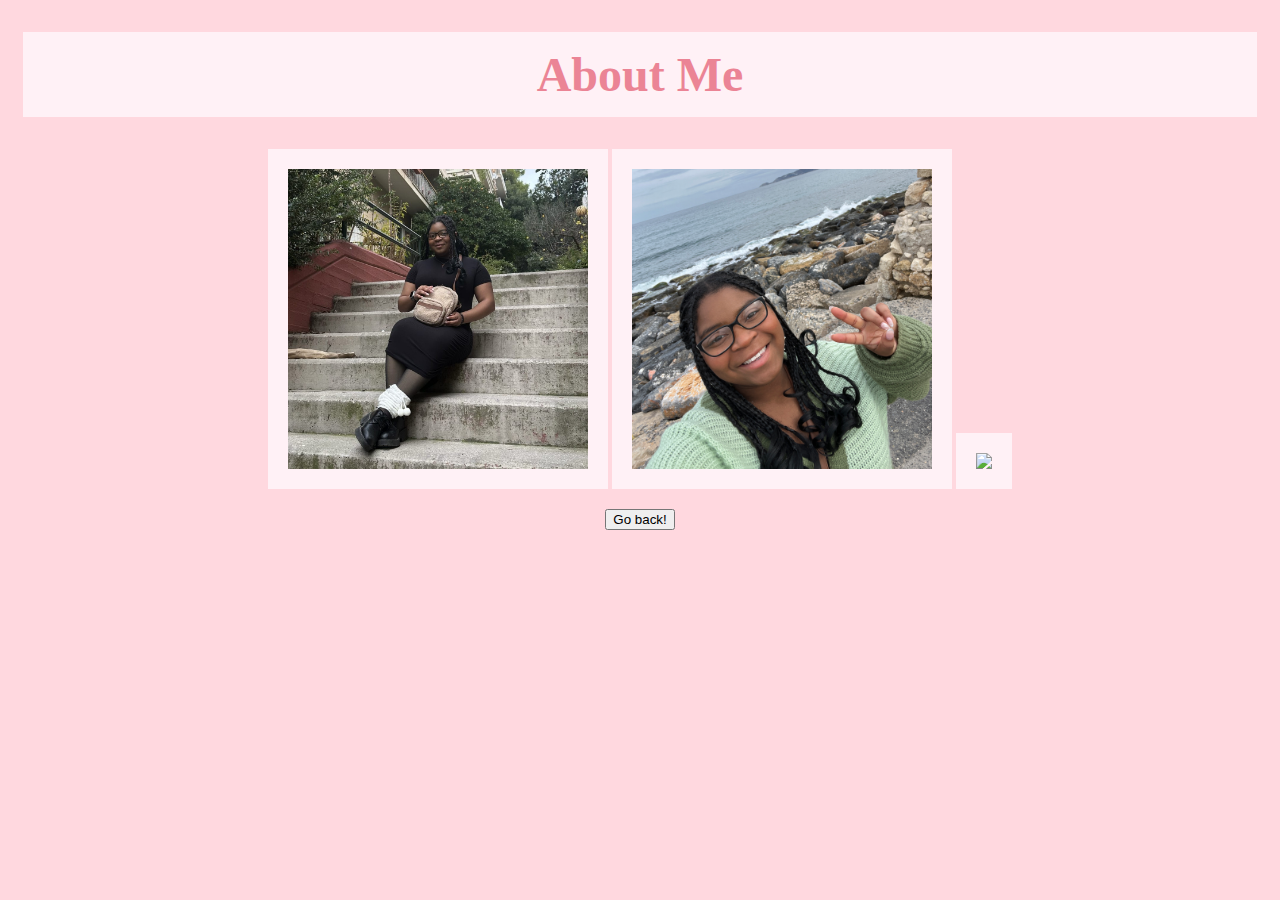
==== aboutMe.html @ 99996cc9 "Initial commit" ====
<!DOCTYPE html>
<html lang="en">
<head>
    <meta charset="UTF-8">
    <meta name="viewport" content="width=device-width, initial-scale=1.0">
    <title>About Me</title>
    <link type="text/css" rel="stylesheet" href="style.css" />
</head>
<body class="contents">
    <h1>About Me</h1>
    <div>
        <p>
            <img class="images" src="media/AboutMe.jpg"/>
            <img class="images" src="media/AboutMe2.jpg"/>
            <img class="images" src="media/AboutMe3.jpg"/>
        </p>
        <button onclick=goBack()>Go back!</button>
    </div>
    <script src="javascript/app.js"></script>
</body>
</html>
---- style.css ----
h1 {
    background-color: rgb(255, 241, 246);
    color:rgb(235, 132, 149);
    padding: 15px;
    font-size: 300%;
}
body {
    background-color: rgb(255, 216, 223);
    text-align: center;
}
.kpopList {
    background-color: rgb(255, 241, 246);
    list-style-position: inside;
}
.images{
    padding: 20px;
    background-color: rgb(255, 241, 246);
    width: 300px;
    height:auto;
}
.contents {
    padding: 0px 15px;
    font-family: cursive;
}
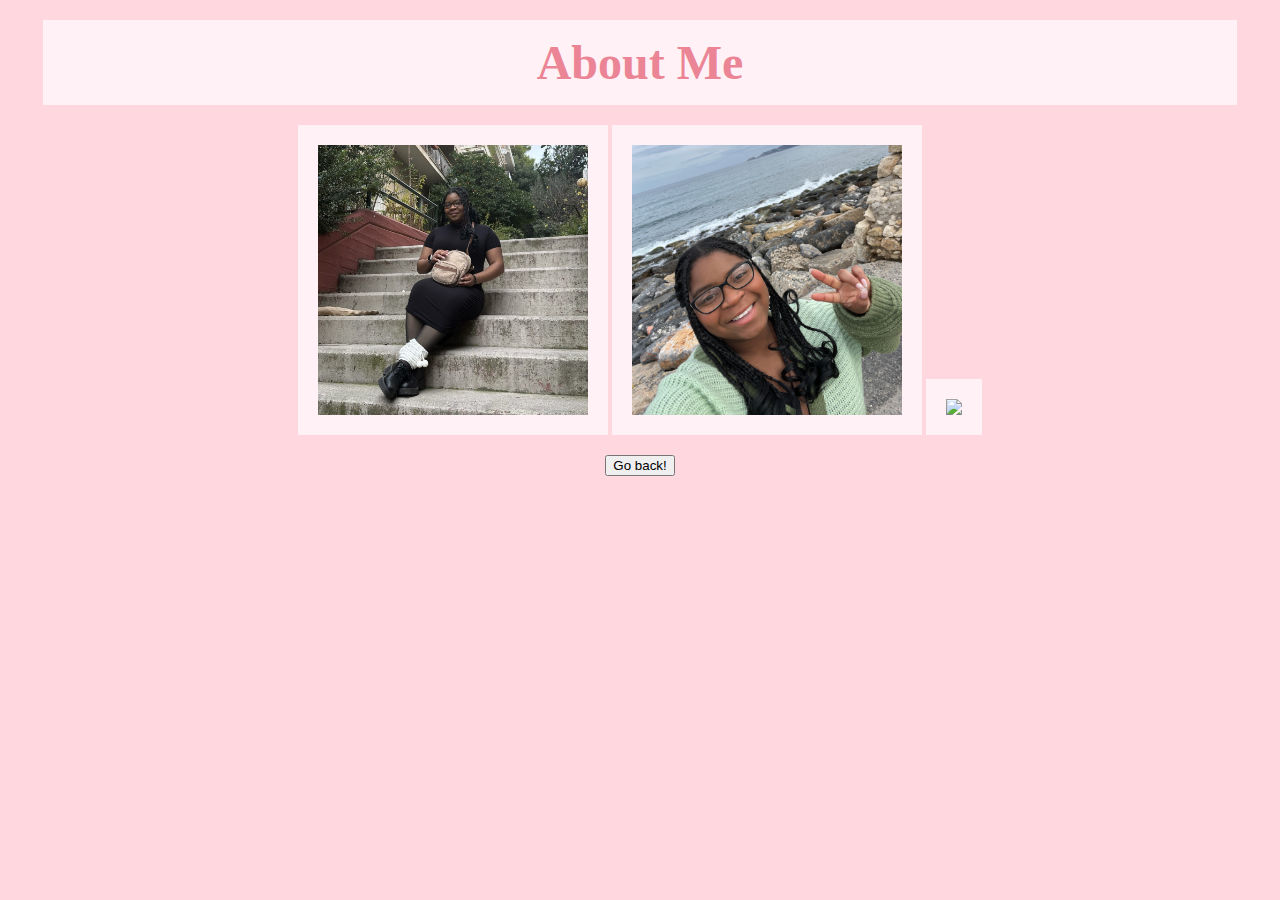
==== commit 3b02e66e: "Added functionality to buttons" ====
--- a/aboutMe.html
+++ b/aboutMe.html
@@ -6,7 +6,7 @@
     <title>About Me</title>
     <link type="text/css" rel="stylesheet" href="style.css" />
 </head>
-<body class="contents">
+<body>
     <h1>About Me</h1>
     <div>
         <p>
--- a/style.css
+++ b/style.css
@@ -2,11 +2,14 @@
     background-color: rgb(255, 241, 246);
     color:rgb(235, 132, 149);
     padding: 15px;
+    margin: 20px;
     font-size: 300%;
 }
 body {
     background-color: rgb(255, 216, 223);
     text-align: center;
+    padding: 0px 15px;
+    font-family: cursive;
 }
 .kpopList {
     background-color: rgb(255, 241, 246);
@@ -15,10 +18,41 @@
 .images{
     padding: 20px;
     background-color: rgb(255, 241, 246);
-    width: 300px;
+    width: 270px;
     height:auto;
 }
-.contents {
-    padding: 0px 15px;
-    font-family: cursive;
-}+#secretText{
+    font-size: x-small;
+}
+#favorite {
+    font-style: italic;
+}
+#secondFav {
+    font-style: italic;
+}
+.homePics {
+    padding: 20px;
+    background-color: rgb(255, 241, 246);
+    width: 250px;
+    height: auto;
+}
+
+
+/*
+.topnav {
+    overflow: hidden;
+    background-color: #333;
+  }
+  .topnav a {
+    float: left;
+    display: block;
+    color: #f2f2f2;
+    text-align: center;
+    padding: 14px 16px;
+    text-decoration: none;
+  }
+  
+  .topnav a:hover {
+    background-color: #ddd;
+    color: black;
+  } */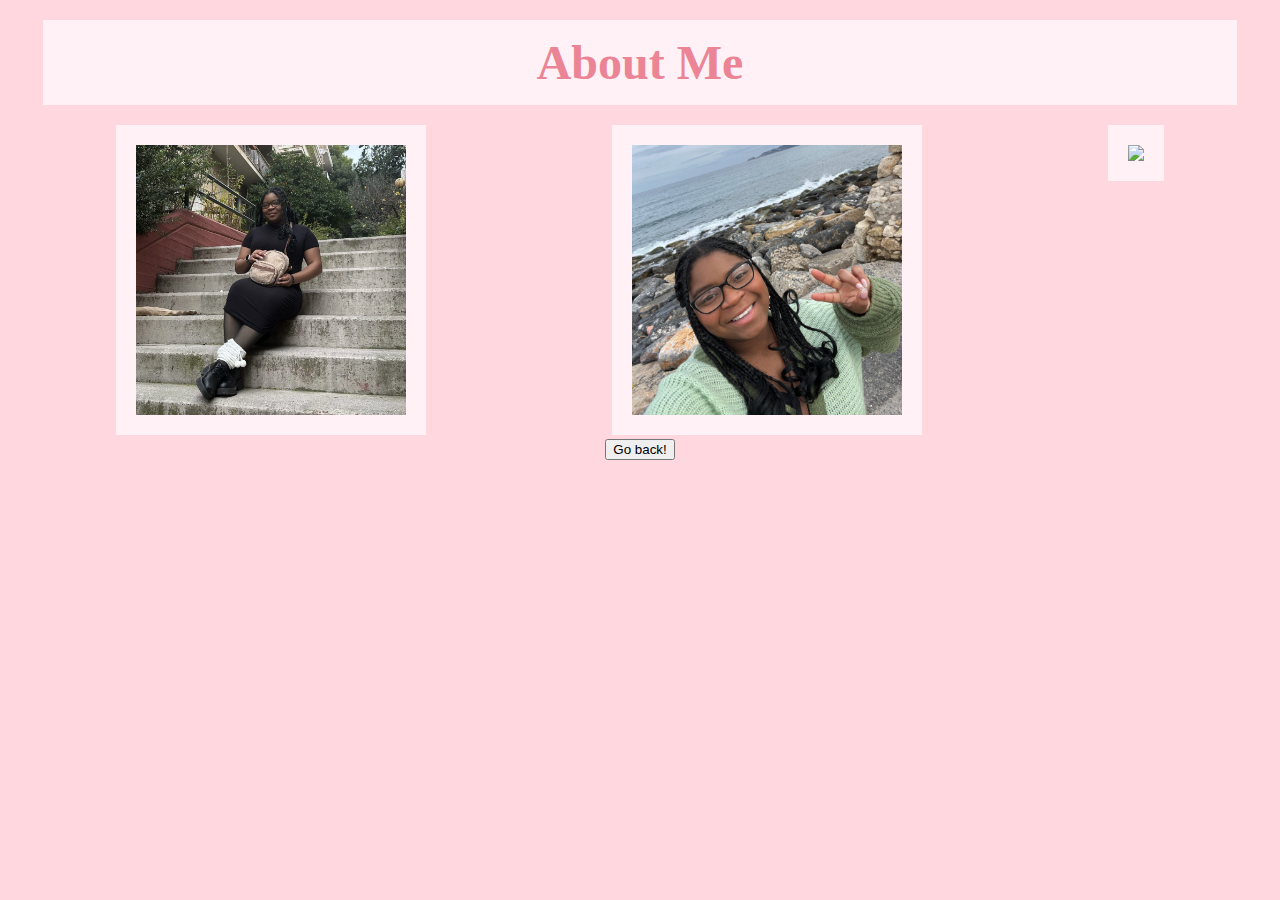
==== commit 35dda619: "Added flexible containers" ====
--- a/aboutMe.html
+++ b/aboutMe.html
@@ -8,14 +8,12 @@
 </head>
 <body>
     <h1>About Me</h1>
-    <div>
-        <p>
-            <img class="images" src="media/AboutMe.jpg"/>
-            <img class="images" src="media/AboutMe2.jpg"/>
-            <img class="images" src="media/AboutMe3.jpg"/>
-        </p>
-        <button onclick=goBack()>Go back!</button>
+    <div class="flexContainer">
+        <div><img class="images" src="media/AboutMe.jpg"/></div>
+        <div><img class="images" src="media/AboutMe2.jpg"/></div>
+        <div><img class="images" src="media/AboutMe3.jpg"/></div>
     </div>
+    <div><button onclick=goBack()>Go back!</button></div>
     <script src="javascript/app.js"></script>
 </body>
 </html>--- a/style.css
+++ b/style.css
@@ -36,23 +36,25 @@
     width: 250px;
     height: auto;
 }
-
-
-/*
-.topnav {
+.flexContainer {
+    display: flex;
+    flex-direction: row;
+    justify-content: space-around;
+}
+.navBar{
+    list-style-type: none;
+    margin: 0;
+    padding: 0;
     overflow: hidden;
-    background-color: #333;
-  }
-  .topnav a {
-    float: left;
+    background-color: palegoldenrod;
+}
+.navItem {
+    display: inline;
+}
+.navItem a {
     display: block;
-    color: #f2f2f2;
+    color: white;
     text-align: center;
-    padding: 14px 16px;
+    padding: 0px 15px;
     text-decoration: none;
-  }
-  
-  .topnav a:hover {
-    background-color: #ddd;
-    color: black;
-  } */+}
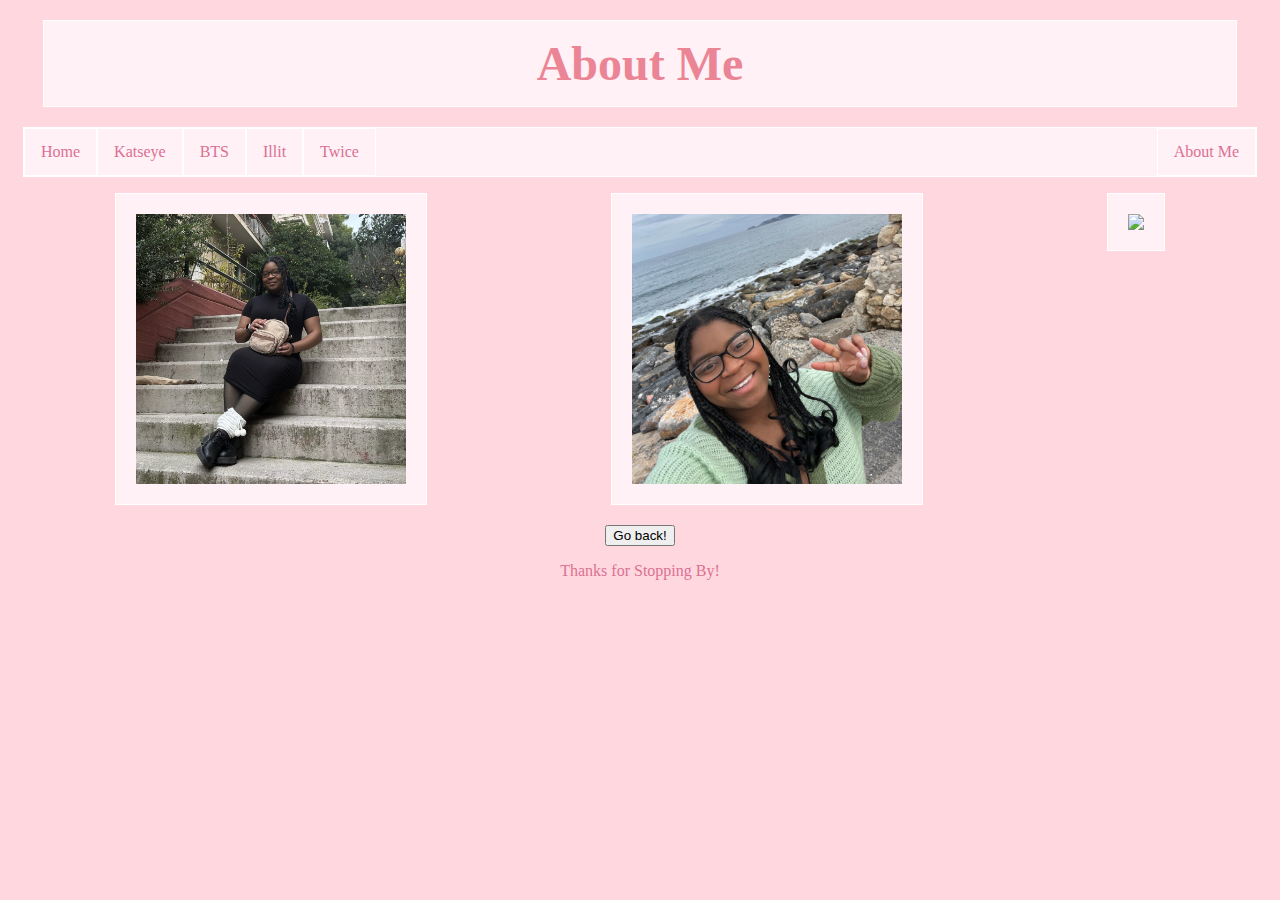
==== commit 6493509c: "Added Nav Bar" ====
--- a/aboutMe.html
+++ b/aboutMe.html
@@ -8,12 +8,27 @@
 </head>
 <body>
     <h1>About Me</h1>
-    <div class="flexContainer">
-        <div><img class="images" src="media/AboutMe.jpg"/></div>
-        <div><img class="images" src="media/AboutMe2.jpg"/></div>
-        <div><img class="images" src="media/AboutMe3.jpg"/></div>
+    <div>
+        <ul class="navBar">
+            <li class="navItem"><a href="index.html">Home</a></li>
+            <li class="navItem" style="float: right"><a href="aboutMe.html">About Me</a></li>
+            <li class="navItem"><a href="katseyePage.html">Katseye</a></li>
+            <li class="navItem"><a href="btsPage.html">BTS</a></li>
+            <li class="navItem"><a href="illitPage.html">Illit</a></li>
+            <li class="navItem"><a href="twicePage.html">Twice</a></li>
+        </ul>
     </div>
+    <p>
+        <div class="flexContainer">
+            <div><img class="images" src="media/AboutMe.jpg"/></div>
+            <div><img class="images" src="media/AboutMe2.jpg"/></div>
+            <div><img class="images" src="media/AboutMe3.jpg"/></div>
+        </div>
+    </p>
     <div><button onclick=goBack()>Go back!</button></div>
+    <p>
+        <footer style="color: palevioletred;">Thanks for Stopping By!</footer>
+    </p>
     <script src="javascript/app.js"></script>
 </body>
 </html>--- a/style.css
+++ b/style.css
@@ -4,6 +4,7 @@
     padding: 15px;
     margin: 20px;
     font-size: 300%;
+    border: 1px solid white;
 }
 body {
     background-color: rgb(255, 216, 223);
@@ -14,12 +15,14 @@
 .kpopList {
     background-color: rgb(255, 241, 246);
     list-style-position: inside;
+    border: 1px solid white;
 }
 .images{
     padding: 20px;
     background-color: rgb(255, 241, 246);
     width: 270px;
     height:auto;
+    border: 1px solid white;
 }
 #secretText{
     font-size: x-small;
@@ -46,15 +49,17 @@
     margin: 0;
     padding: 0;
     overflow: hidden;
-    background-color: palegoldenrod;
+    background-color: rgb(255, 241, 246);
+    border: 1px solid white;
 }
 .navItem {
-    display: inline;
+    float: left;
+    border: 1px solid white;
 }
 .navItem a {
     display: block;
-    color: white;
+    color: palevioletred;
     text-align: center;
-    padding: 0px 15px;
+    padding: 14px 16px;
     text-decoration: none;
 }
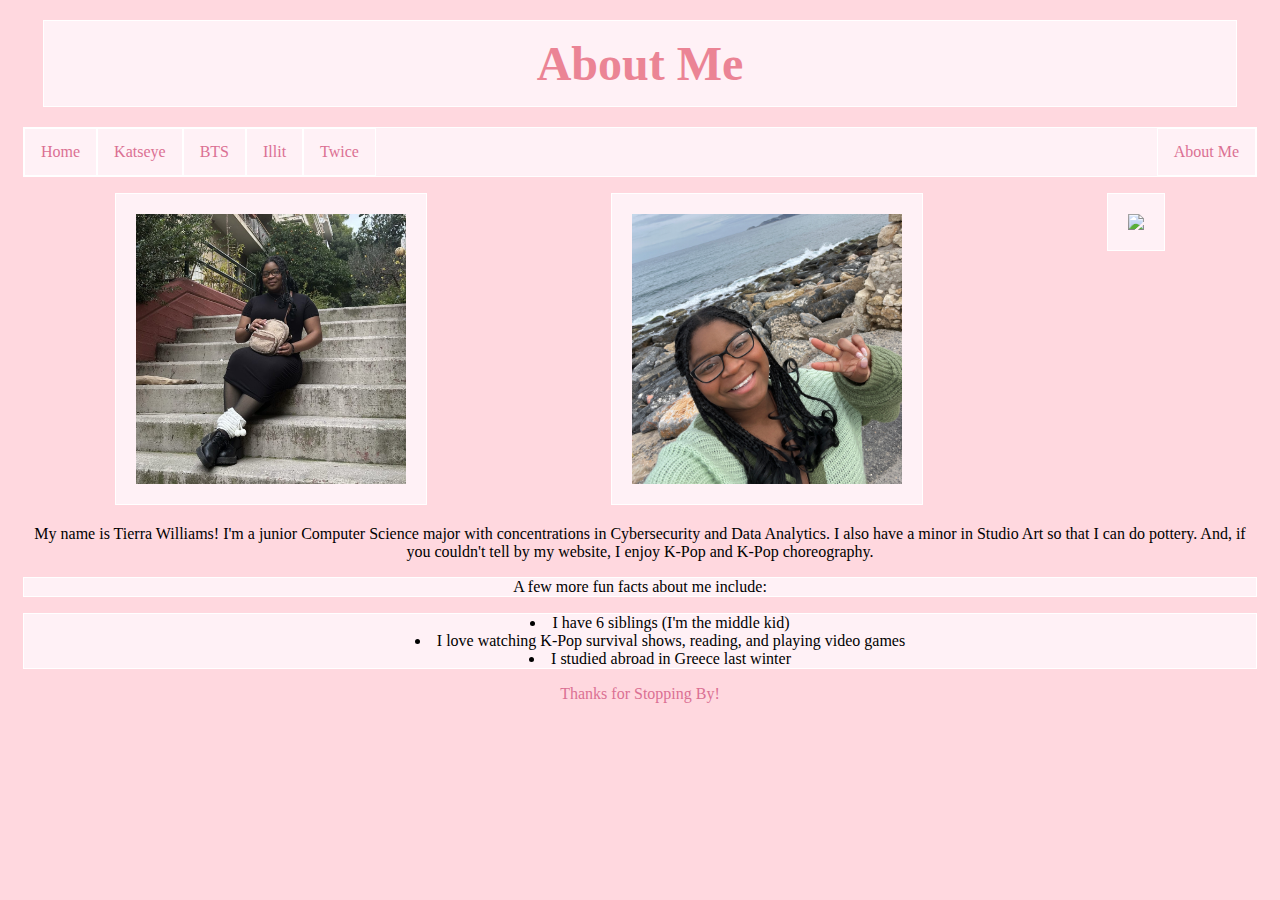
==== commit 99c2523c: "Removed button and added details" ====
--- a/aboutMe.html
+++ b/aboutMe.html
@@ -25,7 +25,18 @@
             <div><img class="images" src="media/AboutMe3.jpg"/></div>
         </div>
     </p>
-    <div><button onclick=goBack()>Go back!</button></div>
+    <p>
+        My name is Tierra Williams! I'm a junior Computer Science major with concentrations in Cybersecurity and Data Analytics.
+        I also have a minor in Studio Art so that I can do pottery. And, if you couldn't tell by my website, I enjoy K-Pop and K-Pop choreography.
+    </p>
+    <p class="lists">
+        A few more fun facts about me include:
+        <ul class="lists">
+            <li>I have 6 siblings (I'm the middle kid)</li>
+            <li>I love watching K-Pop survival shows, reading, and playing video games</li>
+            <li>I studied abroad in Greece last winter</li>
+        </ul>
+    </p>
     <p>
         <footer style="color: palevioletred;">Thanks for Stopping By!</footer>
     </p>
--- a/style.css
+++ b/style.css
@@ -12,7 +12,7 @@
     padding: 0px 15px;
     font-family: cursive;
 }
-.kpopList {
+.lists {
     background-color: rgb(255, 241, 246);
     list-style-position: inside;
     border: 1px solid white;
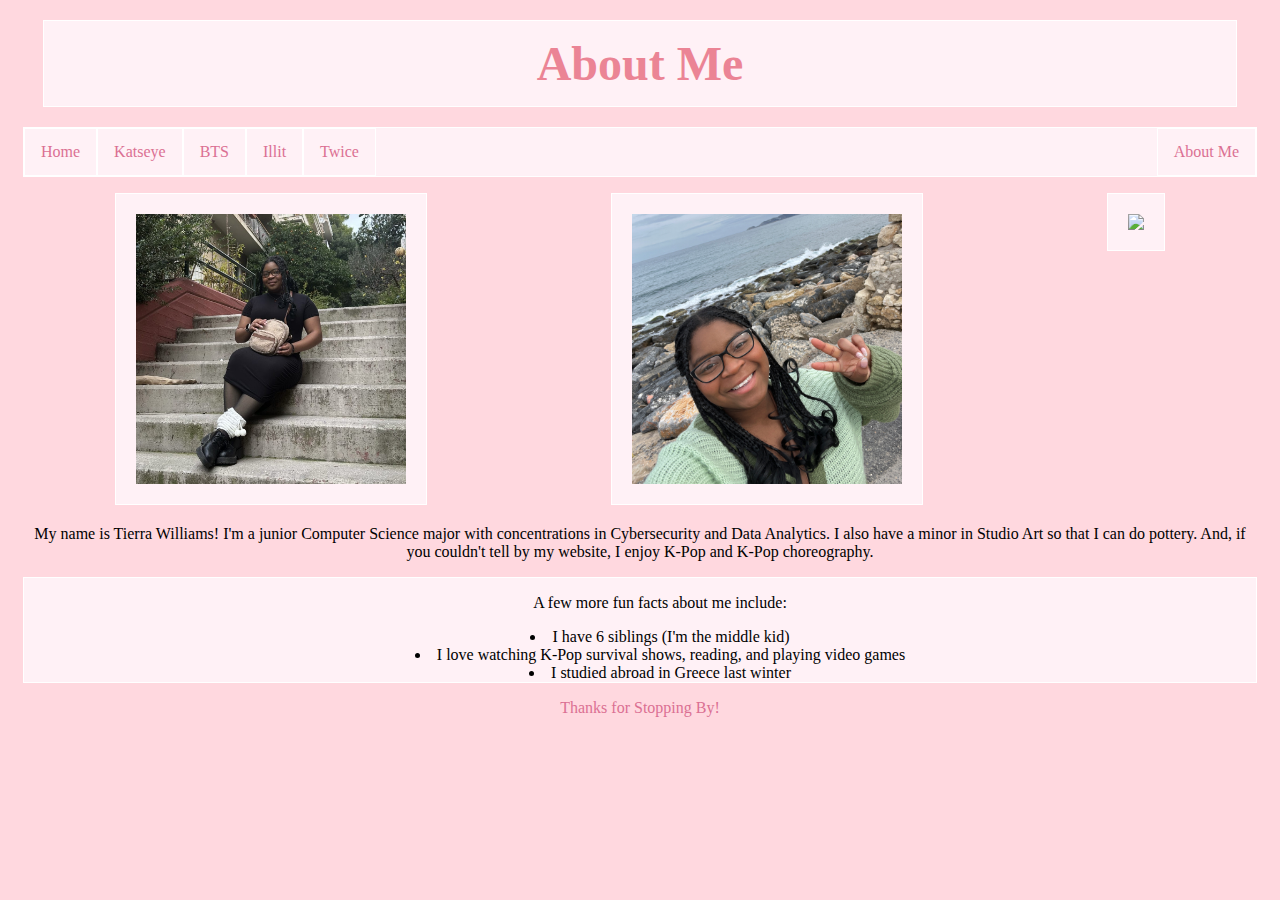
==== commit 5b166d99: "Updated Twice picture" ====
--- a/aboutMe.html
+++ b/aboutMe.html
@@ -29,9 +29,10 @@
         My name is Tierra Williams! I'm a junior Computer Science major with concentrations in Cybersecurity and Data Analytics.
         I also have a minor in Studio Art so that I can do pottery. And, if you couldn't tell by my website, I enjoy K-Pop and K-Pop choreography.
     </p>
-    <p class="lists">
-        A few more fun facts about me include:
+    <p>
         <ul class="lists">
+            <p>A few more fun facts about me include:</p>
+
             <li>I have 6 siblings (I'm the middle kid)</li>
             <li>I love watching K-Pop survival shows, reading, and playing video games</li>
             <li>I studied abroad in Greece last winter</li>
--- a/style.css
+++ b/style.css
@@ -26,12 +26,6 @@
 }
 #secretText{
     font-size: x-small;
-}
-#favorite {
-    font-style: italic;
-}
-#secondFav {
-    font-style: italic;
 }
 .homePics {
     padding: 20px;
